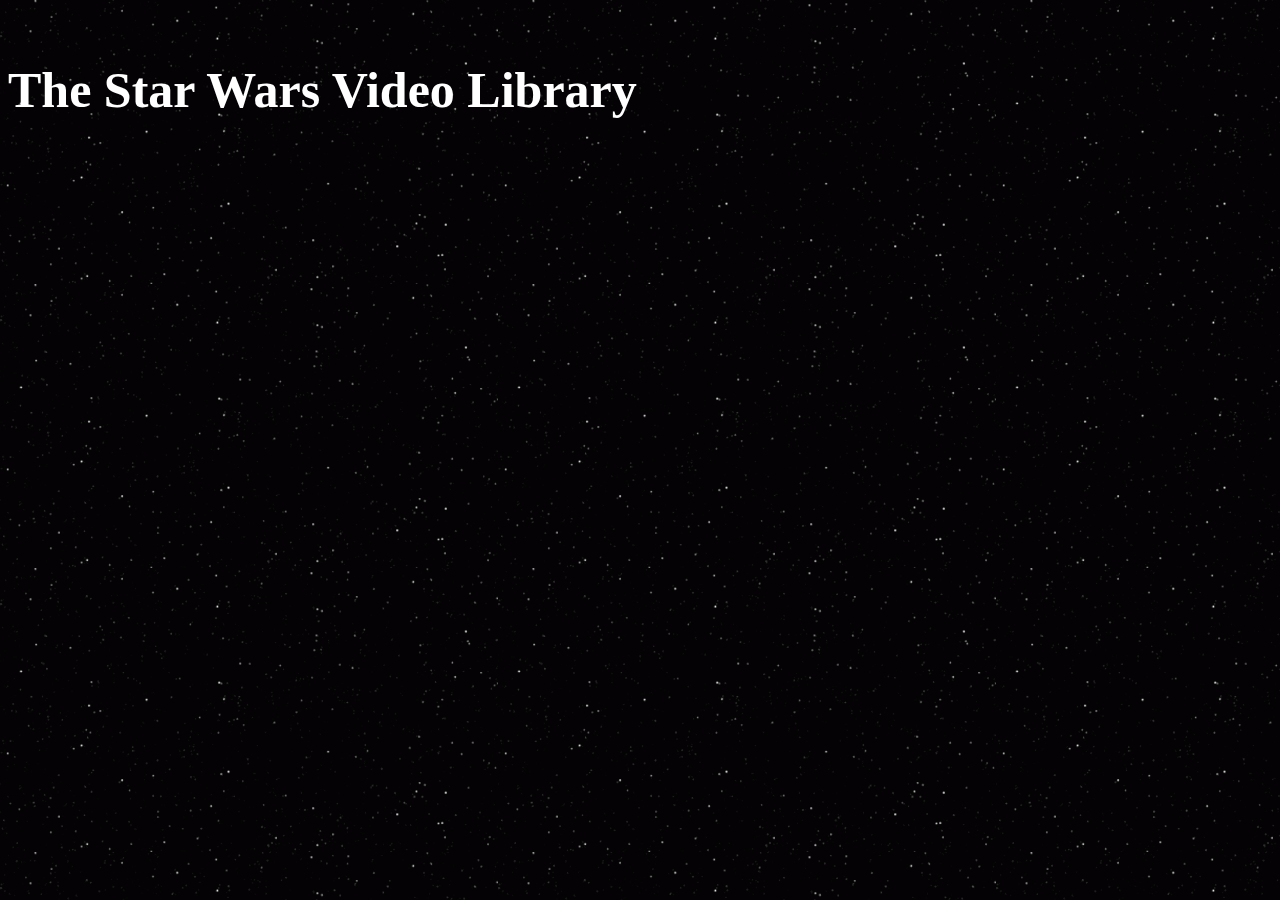
==== site/movie.html @ 1a156051 "create linked pages" ====
<!doctype html>
<html lang="en">

<head>
    <title>Star Wars Video Library</title>
    <meta charset="utf-8" />
    <meta name="viewport" content="width=device-width, initial-scale=1">
    <link rel="stylesheet" href="app.css" />
    <script defer src="movie.js"></script>
</head>

<body>
    <header>
        <h1><a href="index.html">The Star Wars Video Library</a></h1>
    </header>
    <main>

    </main>
</body>

</html>
---- site/app.css ----
body {
    background-image: url(images/space-stars.gif);
}

header {
    display: flex;
}

h1 a {
    display: flex;
    justify-content: center;
    font-size: 50px;
    margin-bottom: 10%;
    margin-top: 5%;
}

main {
    display: flex;
    flex-direction: column;
}

h2 {
    display: flex;
    color: rgb(255, 255, 255);
    justify-content: center;
}

.movies {
    display: flex;
    flex-direction: row;
    flex-wrap: wrap;
    justify-content: center;
    width: 100%;
}

time {
    color: white;
}

a {
    text-decoration: none;
    color: rgb(255, 255, 255);
}

.movies li {
    display: flex;
    border: solid 1px white;
    width: 49%;
    justify-content: center;
    padding: 10%;
}

.movie-listing a {
    display: flex;
    justify-content: center;
}
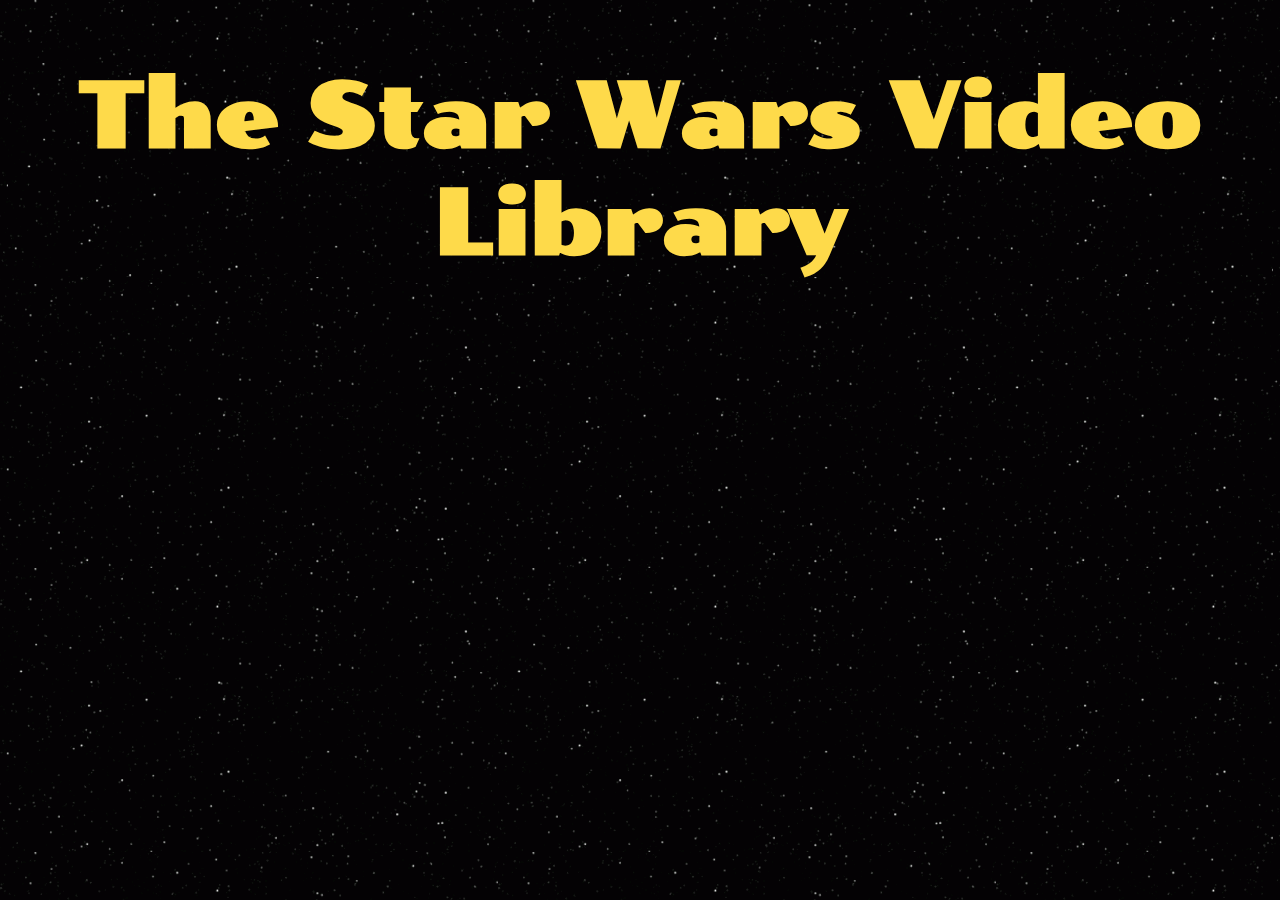
==== commit 38b81771: "backpage css" ====
--- a/site/movie.html
+++ b/site/movie.html
@@ -5,7 +5,8 @@
     <title>Star Wars Video Library</title>
     <meta charset="utf-8" />
     <meta name="viewport" content="width=device-width, initial-scale=1">
-    <link rel="stylesheet" href="app.css" />
+    <link rel="stylesheet" href="https://meyerweb.com/eric/tools/css/reset/reset.css">
+    <link rel="stylesheet" href="movie.css" />
     <script defer src="movie.js"></script>
 </head>
 
--- a/site/movie.css
+++ b/site/movie.css
@@ -0,0 +1,81 @@
+@import url('https://fonts.googleapis.com/css2?family=Poller+One&family=Source+Sans+Pro:ital@1&display=swap');
+
+* {
+    font-family: 'Source Sans Pro', sans-serif;
+    font-size: 48px;
+    color: #feda4a;
+    background-image: url(images/space-stars.gif);
+}
+
+h1 a {
+    display: flex;
+    width: 100%;
+    text-align: center;
+    font-size: 90px;
+    margin-bottom: 4%;
+    margin-top: 5%;
+    font-family: 'Poller One', cursive;
+    text-decoration: none;
+    justify-content: center;
+    transition: 2s;
+}
+
+.movie {
+    display: flex;
+    flex-direction: column;
+    align-items: center;
+}
+
+.movie a {
+    font-size: 60px;
+    font-weight: bold;
+    transition: 2s;
+}
+
+.movie time {
+    margin: 5%;
+    transition: 2s;
+}
+
+.movie h2 {
+    margin-bottom: 3%;
+    font-weight: bold;
+    transition: 2s;
+}
+
+.characters {
+    display: flex;
+    flex-direction: column;
+    align-items: center;
+    text-align: center;
+    transition: 2s;
+}
+
+li {
+    margin: 3%;
+}
+
+h1 a:hover {
+    background-image: url(images/space1.gif);
+    font-size: 95px;
+}
+
+.movie a:hover {
+    background-image: url(images/space1.gif);
+    font-size: 65px;
+}
+
+.movie h2:hover {
+    background-image: url(images/space1.gif);
+    font-size: 65px;
+}
+
+.movie time:hover {
+    background-image: url(images/space1.gif);
+    font-size: 55px;
+}
+
+.characters:hover {
+    background-image: url(images/space1.gif);
+    font-size: 55px;
+}